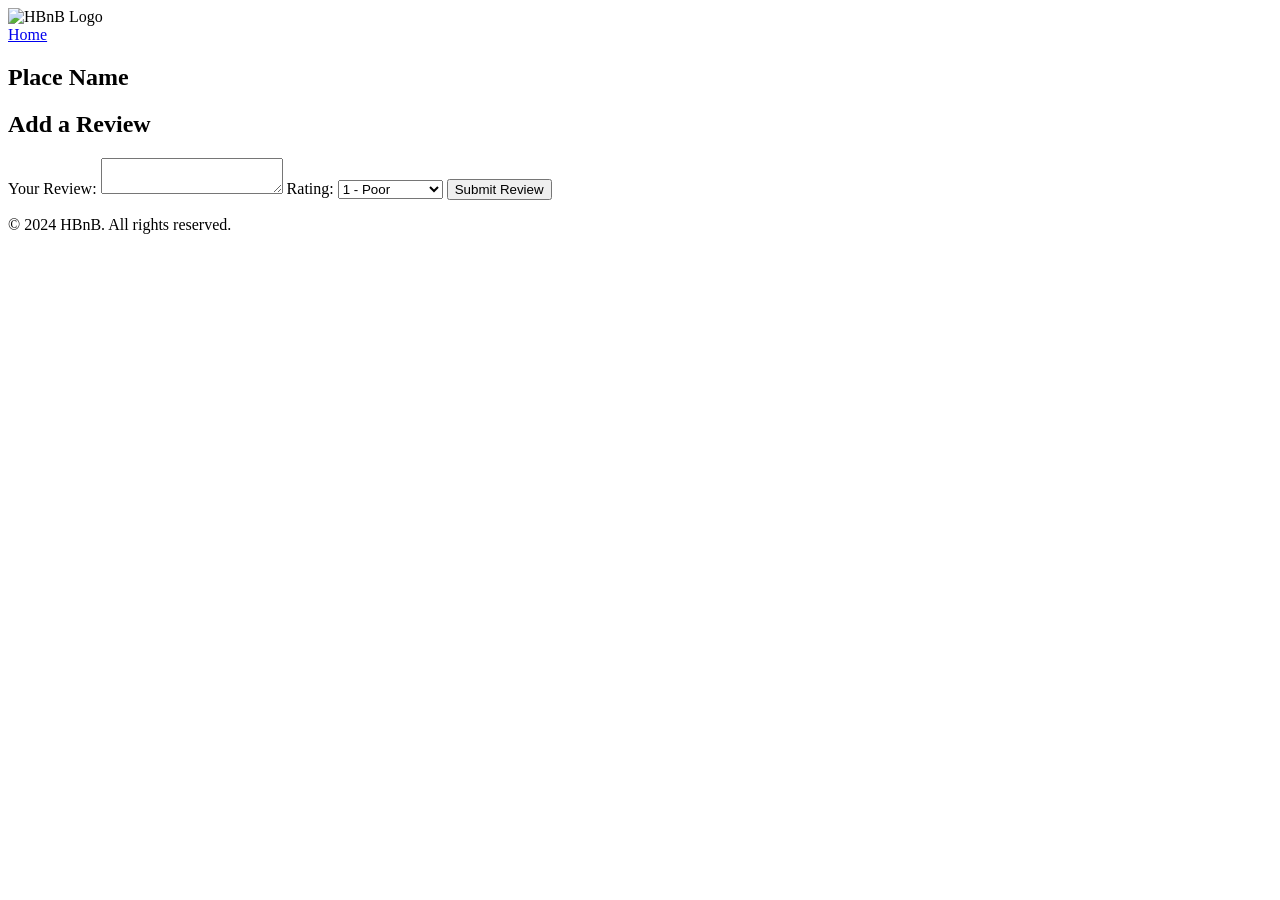
==== part4/add_review.html @ 93fc47a0 "feat: add dedicated review submission page with rating" ====
<!DOCTYPE html>
<html lang="en">
<head>
    <meta charset="UTF-8">
    <meta name="viewport" content="width=device-width, initial-scale=1.0">
    <title>Add Review</title>
    <link rel="stylesheet" href="styles.css">
    <link rel="icon" href="icon.png" type="image/png">
</head>
<body>
    <header>
        <div class="header-container">
            <img src="logo.png" alt="HBnB Logo" class="logo">
            <nav>
                <a href="index.html" class="login-button">Home</a>
            </nav>
        </div>
    </header>

    <main>
        <section id="place-info"> <!-- add for identification of the place -->
            <h2 id="place-name">Place Name</h2>
        </section>
    
        <form id="review-form" class="add-review form">
            <h2>Add a Review</h2>
            <label for="review">Your Review:</label>
            <textarea id="review" name="review" required></textarea>

            <label for="rating">Rating:</label>
            <select id="rating" name="rating" required>
                <option value="1">1 - Poor</option>option</option>
                <option value="2">2 - Fair</option>
                <option value="3">3 - Good</option>
                <option value="4">4 - Very Good</option>
                <option value="5">5 - Excellent</option>
            </select>

            <button type="submit">Submit Review</button>
        </form>
    </main>

    <footer>
        <p>© 2024 HBnB. All rights reserved.</p>
    </footer>

    <script src="scripts.js"></script>
</body>
</html>
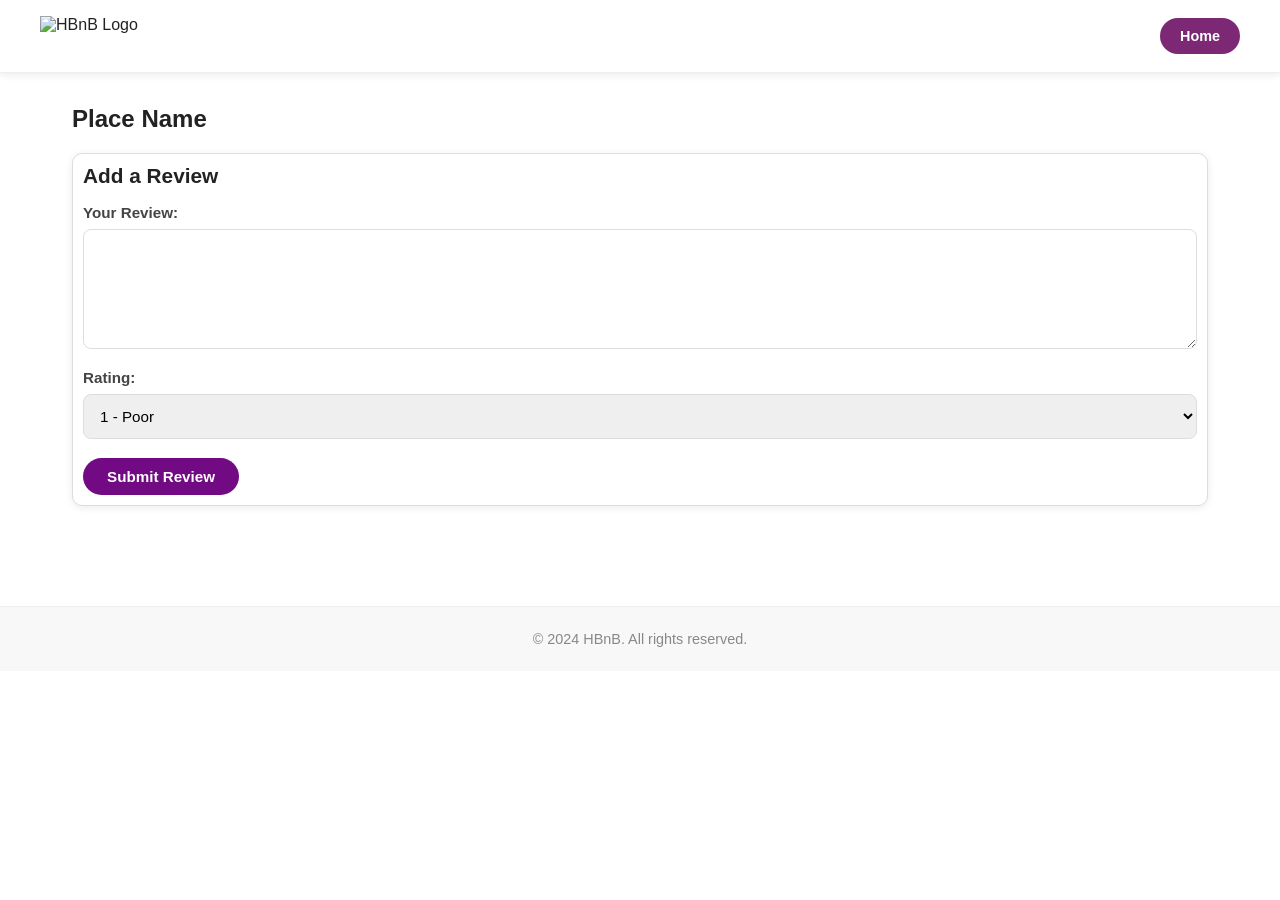
==== commit eebf8245: "feat: implement add review page with rating selection" ====
--- a/part4/add_review.html
+++ b/part4/add_review.html
@@ -29,7 +29,7 @@
 
             <label for="rating">Rating:</label>
             <select id="rating" name="rating" required>
-                <option value="1">1 - Poor</option>option</option>
+                <option value="1">1 - Poor</option>
                 <option value="2">2 - Fair</option>
                 <option value="3">3 - Good</option>
                 <option value="4">4 - Very Good</option>
--- a/part4/styles.css
+++ b/part4/styles.css
@@ -0,0 +1,356 @@
+* {
+    box-sizing: border-box;
+    margin: 0;
+    padding: 0;
+    font-family: 'Arial', sans-serif;
+}
+
+body {
+    background-color: #ffffff;
+    color: #222222;
+}
+
+/* ── HEADER ── */
+header {
+    background-color: #ffffff;
+    border-bottom: 1px solid #eeeeee;
+    padding: 1rem 2rem;
+    position: sticky;
+    top: 0;
+    z-index: 100;
+    box-shadow: 0 2px 8px rgba(0,0,0,0.08);
+}
+
+.header-container {
+    display: flex;
+    justify-content: space-between;
+    align-items: center;
+    max-width: 1200px;
+    margin: 0 auto;
+}
+
+.logo {
+    height: 40px;
+    width: auto;
+}
+
+.login-button {
+    color: #ffffff;
+    text-decoration: none;
+    background-color: #7d2874;
+    padding: 10px 20px;
+    border-radius: 25px;
+    font-weight: bold;
+    font-size: 0.9rem;
+    transition: background-color 0.2s;
+}
+
+.login-button:hover {
+    background-color: #710a83;
+}
+
+nav a {
+    color: #333;
+    text-decoration: none;
+    margin-left: 1rem;
+    font-weight: 500;
+}
+
+/* ── MAIN ── */
+main {
+    padding: 2rem;
+    max-width: 1200px;
+    margin: 0 auto;
+}
+
+/* ── FOOTER ── */
+footer {
+    background-color: #f8f8f8;
+    border-top: 1px solid #eeeeee;
+    color: #888888;
+    text-align: center;
+    padding: 1.5rem;
+    margin-top: 3rem;
+    font-size: 0.9rem;
+}
+
+/* ── FILTER ── */
+#filter {
+    margin-bottom: 2rem;
+    display: flex;
+    align-items: center;
+    gap: 1rem;
+    background-color: #f8f8f8;
+    padding: 1rem 1.5rem;
+    border-radius: 12px;
+    border: 1px solid #eeeeee;
+}
+
+#filter label {
+    font-weight: bold;
+    color: #444;
+}
+
+#price-filter {
+    padding: 8px 12px;
+    border-radius: 8px;
+    border: 1px solid #ddd;
+    font-size: 0.95rem;
+    cursor: pointer;
+}
+
+/* ── PLACE CARDS (index.html) ── */
+#places-list {
+    display: flex;
+    flex-wrap: wrap;
+    gap: 24px;
+}
+
+.place-card {
+    background-color: #ffffff;
+    border: 1px solid #dddddd;
+    border-radius: 10px;
+    padding: 10px;
+    margin: 20px;
+    width: calc(33% - 60px);
+    box-shadow: 0 2px 8px rgba(0,0,0,0.08);
+    transition: transform 0.2s, box-shadow 0.2s;
+    overflow: hidden;
+}
+
+.place-card:hover {
+    transform: translateY(-4px);
+    box-shadow: 0 8px 20px rgba(0,0,0,0.12);
+}
+
+.place-card img {
+    width: 100%;
+    height: 180px;
+    object-fit: cover;
+    border-radius: 8px;
+    margin-bottom: 0.8rem;
+}
+
+.place-card h3 {
+    font-size: 1.05rem;
+    margin-bottom: 0.4rem;
+    color: #222;
+}
+
+.place-card p {
+    margin-bottom: 1rem;
+    color: #666;
+    font-size: 0.95rem;
+}
+
+.place-card .price {
+    color: #7d2874;
+    font-weight: bold;
+    font-size: 1.1rem;
+}
+
+.details-button {
+    display: inline-block;
+    background-color: #710a83;
+    color: #ffffff;
+    padding: 8px 18px;
+    border-radius: 20px;
+    text-decoration: none;
+    font-weight: bold;
+    font-size: 0.9rem;
+    transition: background-color 0.2s;
+}
+
+.details-button:hover {
+    background-color: #710a83;
+}
+
+/* ── PLACE DETAILS (place.html) ── */
+.place-details {
+    background-color: #ffffff;
+    border: 1px solid #dddddd;
+    border-radius: 10px;
+    padding: 10px;
+    margin: 20px 0;
+    box-shadow: 0 2px 8px rgba(0,0,0,0.08);
+}
+
+.place-info {
+    padding: 0.5rem 0;
+}
+
+.place-info h2 {
+    font-size: 1.6rem;
+    margin-bottom: 0.8rem;
+    color: #222;
+}
+
+.place-info p {
+    margin-bottom: 0.6rem;
+    color: #555;
+    font-size: 1rem;
+    line-height: 1.6;
+}
+
+/* ── REVIEW CARDS ── */
+#reviews h2 {
+    margin-bottom: 1rem;
+    font-size: 1.3rem;
+    color: #222;
+}
+
+.review-card {
+    background-color: #f9f9f9;
+    border: 1px solid #dddddd;
+    border-radius: 10px;
+    padding: 10px;
+    margin: 20px 0;
+    box-shadow: 0 1px 4px rgba(0,0,0,0.06);
+}
+
+.review-card p {
+    margin-bottom: 0.4rem;
+    color: #444;
+    font-size: 0.95rem;
+}
+
+.review-card .rating {
+    color: #7d2874;
+    font-weight: bold;
+}
+
+/* ── LOGIN FORM ── */
+#login-form {
+    background-color: #ffffff;
+    border: 1px solid #dddddd;
+    border-radius: 12px;
+    padding: 2.5rem;
+    max-width: 420px;
+    margin: 3rem auto;
+    box-shadow: 0 4px 15px rgba(0,0,0,0.1);
+}
+
+#login-form h2 {
+    margin-bottom: 1.5rem;
+    text-align: center;
+    font-size: 1.5rem;
+    color: #222;
+}
+
+#login-form label {
+    display: block;
+    margin-bottom: 0.5rem;
+    font-weight: bold;
+    color: #444;
+    font-size: 0.95rem;
+}
+
+#login-form input {
+    width: 100%;
+    padding: 12px;
+    margin-bottom: 1.2rem;
+    border: 1px solid #ddd;
+    border-radius: 8px;
+    font-size: 1rem;
+    transition: border-color 0.2s;
+}
+
+#login-form input:focus {
+    outline: none;
+    border-color: #7d2874;
+}
+
+#login-form button {
+    width: 100%;
+    padding: 12px;
+    background-color: #7d2874;
+    color: #ffffff;
+    border: none;
+    border-radius: 25px;
+    font-size: 1rem;
+    cursor: pointer;
+    font-weight: bold;
+    transition: background-color 0.2s;
+}
+
+#login-form button:hover {
+    background-color: #710a83;
+}
+
+/* ── ADD REVIEW FORM ── */
+.add-review {
+    background-color: #ffffff;
+    border: 1px solid #dddddd;
+    border-radius: 10px;
+    padding: 10px;
+    margin: 20px 0;
+    box-shadow: 0 2px 8px rgba(0,0,0,0.08);
+}
+
+.add-review h2 {
+    margin-bottom: 1rem;
+    font-size: 1.3rem;
+    color: #222;
+}
+
+.add-review label {
+    display: block;
+    margin-bottom: 0.5rem;
+    font-weight: bold;
+    color: #444;
+    font-size: 0.95rem;
+}
+
+.add-review textarea {
+    width: 100%;
+    padding: 12px;
+    margin-bottom: 1rem;
+    border: 1px solid #ddd;
+    border-radius: 8px;
+    min-height: 120px;
+    resize: vertical;
+    font-size: 0.95rem;
+    transition: border-color 0.2s;
+}
+
+.add-review textarea:focus {
+    outline: none;
+    border-color: #7d2874;
+}
+
+.add-review select {
+    width: 100%;
+    padding: 12px;
+    margin-bottom: 1.2rem;
+    border: 1px solid #ddd;
+    border-radius: 8px;
+    font-size: 0.95rem;
+}
+
+.add-review button {
+    padding: 10px 24px;
+    background-color: #710a83;
+    color: #ffffff;
+    border: none;
+    border-radius: 25px;
+    cursor: pointer;
+    font-weight: bold;
+    font-size: 0.95rem;
+    transition: background-color 0.2s;
+}
+
+.add-review button:hover {
+    background-color: #710a83;
+}
+
+/* ── RESPONSIVE ── */
+@media (max-width: 768px) {
+    .place-card {
+        width: 100%;
+        margin: 10px 0;
+    }
+
+    #places-list {
+        flex-direction: column;
+    }
+}
